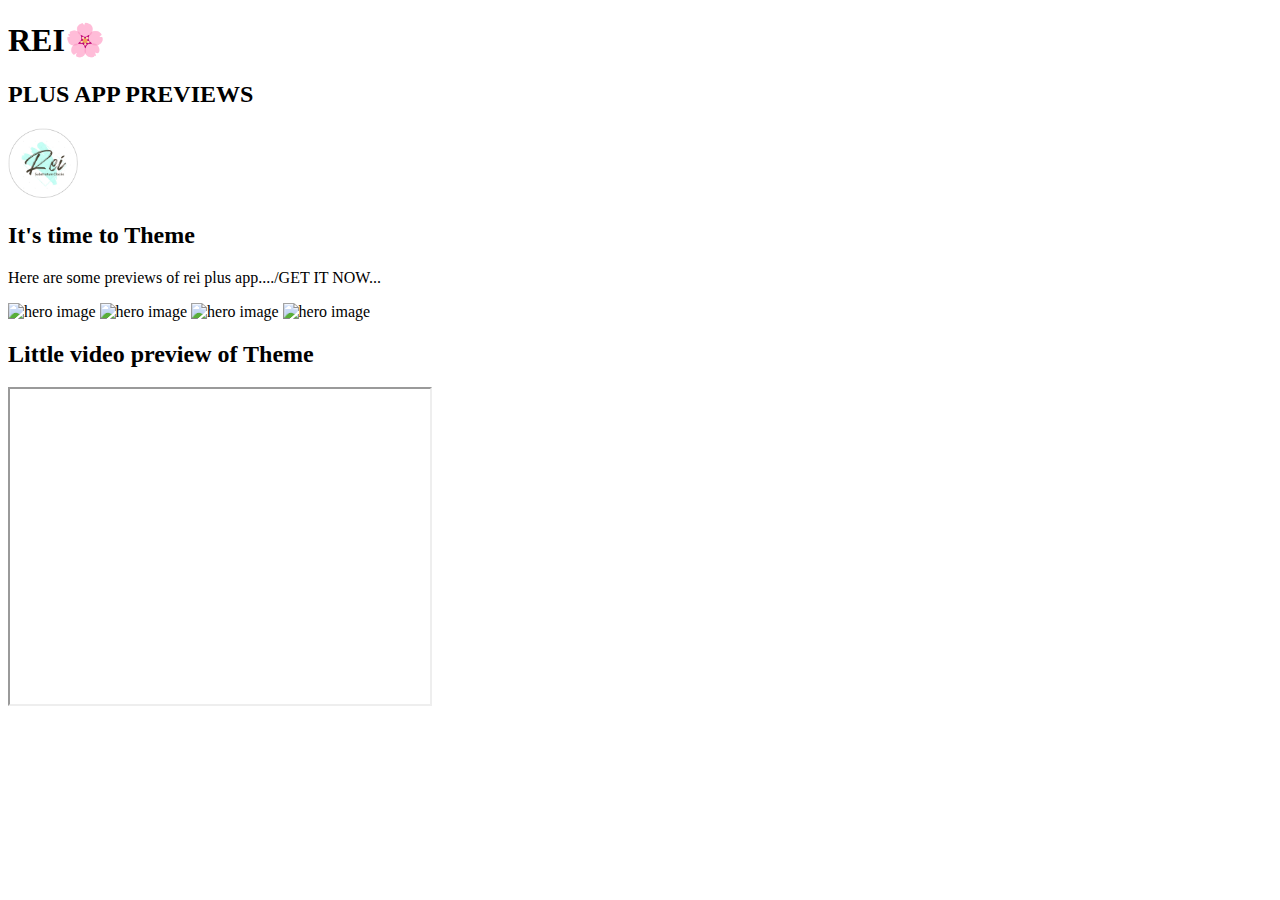
==== pages/page1.html @ ff0b5ce4 "Add files via upload" ====
<!DOCTYPE html>
<html lang="en" class="scroll-smooth text-sm md:text-base">

<head>
  <meta charset="UTF-8" />
  <meta http-equiv="X-UA-Compatible" content="IE=edge" />
  <meta name="viewport" content="width=device-width, initial-scale=1.0" />
  <link rel="stylesheet" href="output.css" />
  <link rel="icon" type="image/x-icon" href="images/favicon.png" />
  <title>Rei substratum clocks</title>
</head>
<body class="font-ambit">
<!-- navigation menu -->
<nav class="container">
  <div class="py-12 align-middle">
    <div class="flex place-content-between items-center">
      <!-- logo -->
      <div>
        <h1 class="text-4xl font-black uppercase mb-2">REI🌸</h1>
        <h2 class="text-lg">PLUS APP PREVIEWS</h2>
      </div>
      <!-- links -->

      <!-- mobile menu -->
      <a class="md:hidden" href="#footer">
        <img src="../images/hrt.png" alt="mobile menu"
        /></a>
    </div>
  </div>
</nav>

<!-- hero section -->
<div class="py-12 align-middle relative">
  <div class="container">
    <div
            class="flex flex-col-reverse place-content-between place-items-center text-center md:flex-row md:text-left"
    >
      <div class="md:max-w-xl">
        <h2 class="text-5xl leading-tight font-black uppercase">
          It's time to Theme
        </h2>
        <p class="text-lg my-10">
          Here are some previews of rei plus app..../GET IT NOW...
        </p>
        <!-- join community button -->




      </div>
      <!-- right hero image -->
      <img src="https://github.com/abaddon-66/rei_previews/blob/main/SS/home.png?raw=true" alt="hero image" />
      <img src="https://github.com/abaddon-66/rei_previews/blob/main/SS/prw.png?raw=true" alt="hero image" />
      <img src="https://github.com/abaddon-66/rei_previews/blob/main/SS/wall.png?raw=true" alt="hero image" />
      <img src="https://github.com/abaddon-66/rei_previews/blob/main/SS/about.png?raw=true" alt="hero image" />


      <div class="md:max-w-xl">
        <h2 class="text-5xl leading-tight font-black uppercase">
          Little video preview of Theme
        </h2>
        <iframe width="420" height="315"
                src="https://www.youtube.com/embed/TFjuc1mvvJQ">
        </iframe>

      </div>
    </div>

  </div>
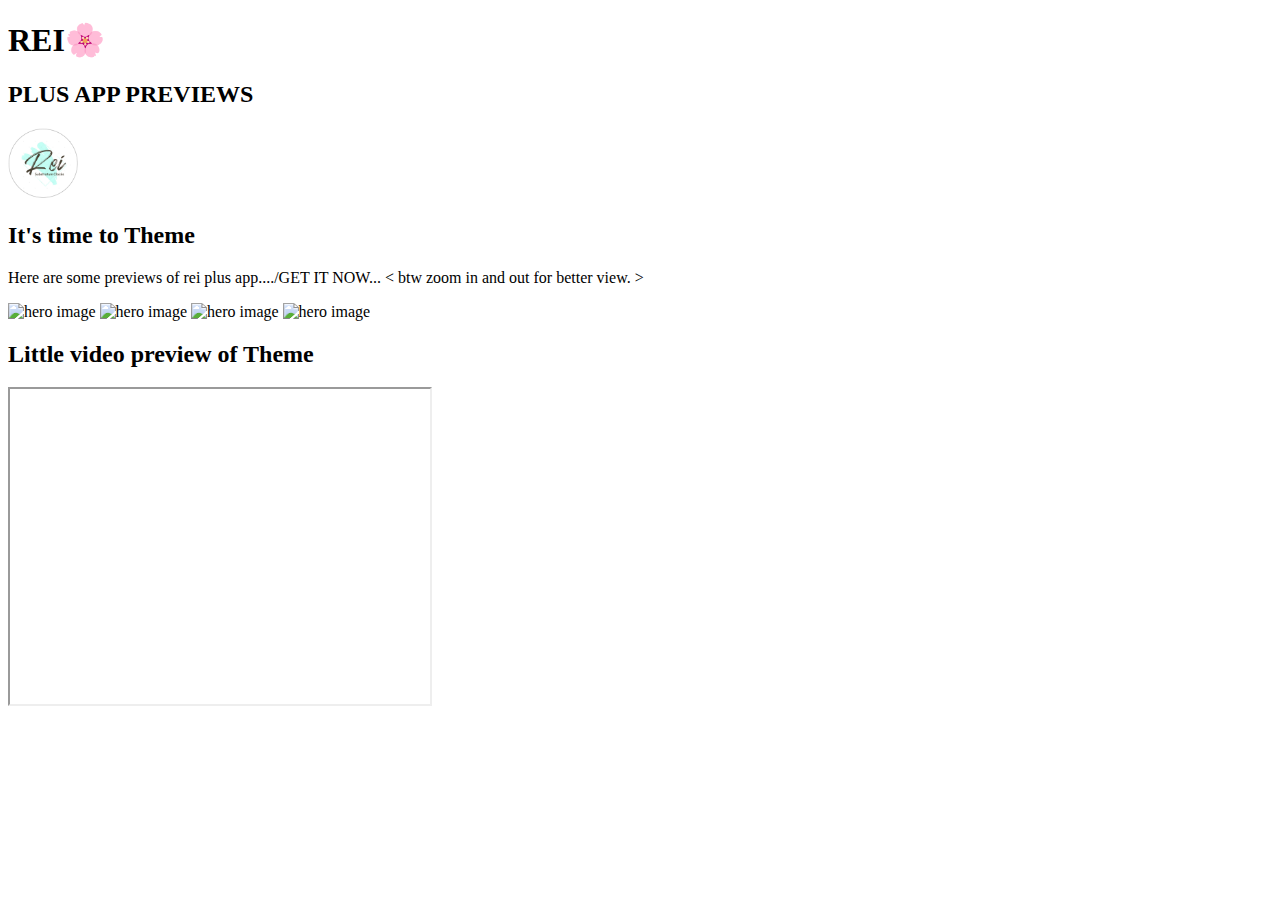
==== commit f76367ff: "Update page1.html" ====
--- a/pages/page1.html
+++ b/pages/page1.html
@@ -41,6 +41,7 @@
         </h2>
         <p class="text-lg my-10">
           Here are some previews of rei plus app..../GET IT NOW...
+         < btw zoom in and out for better view. >
         </p>
         <!-- join community button -->
 
@@ -66,4 +67,4 @@
       </div>
     </div>
 
-  </div>+  </div>
